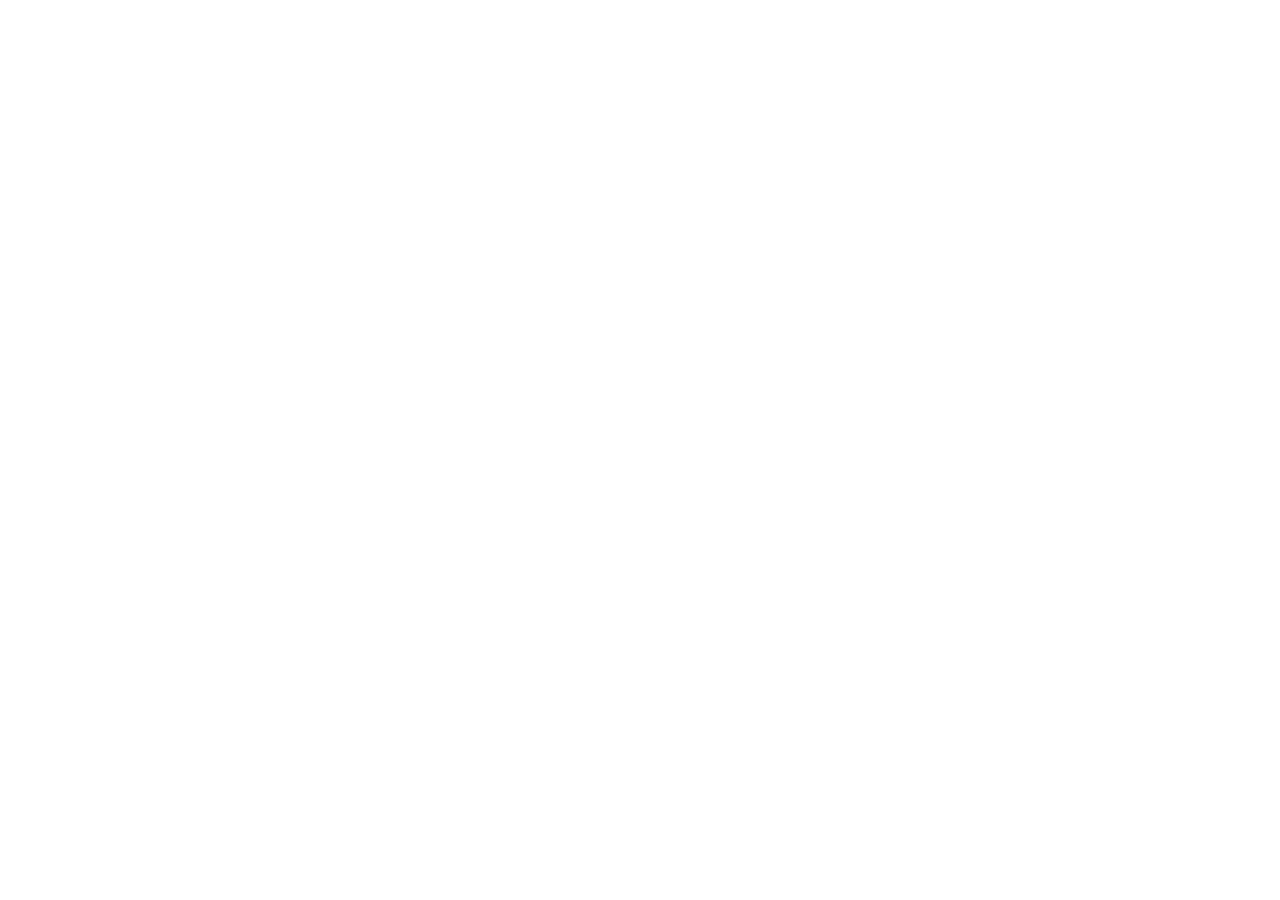
==== index.html @ 5ef4c427 "added metadata to html" ====
<!DOCTYPE html>
<html lang="en">
  <head>
	  <meta charset="UTF-8">
	  <meta name="author" content="Thomas Rotchford">
	  <meta name="description" content="CIS233DA Project">
	  <meta name="keywords" content="HTML, CSS, Project">
    	  <link rel="stylesheet" href="./main.css">
    <title>Add Title</title>
  </head>
  <body>

  </body>
</html>
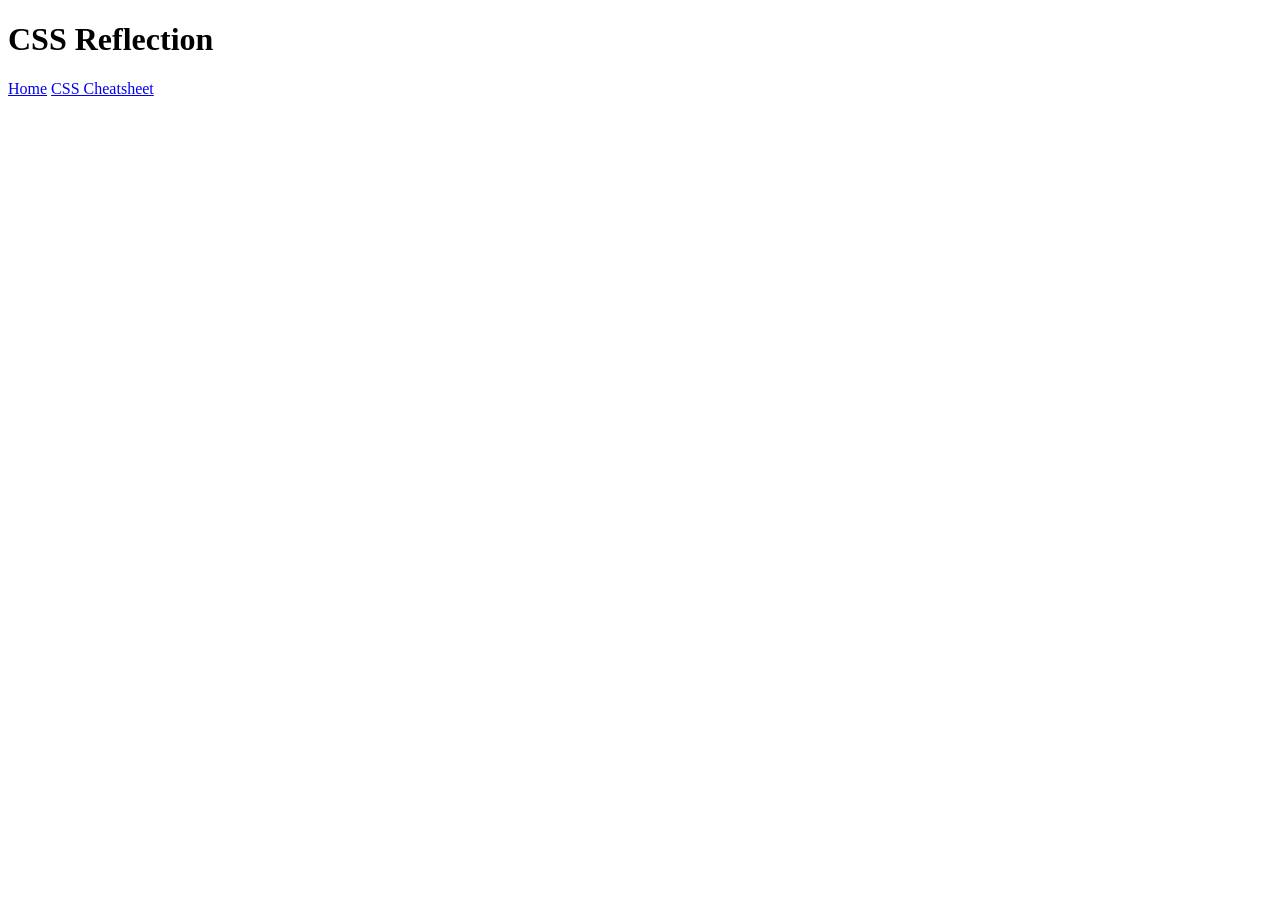
==== commit 00a37f98: "added header and links to main page" ====
--- a/index.html
+++ b/index.html
@@ -9,6 +9,13 @@
     <title>Add Title</title>
   </head>
   <body>
+	<h1>CSS Reflection</h1>
+	<header>
+		<nav>
+			<a href="index.html">Home</a>
+			<a href="css-cheatsheet.html">CSS Cheatsheet</a>
 
+		</nav>
+	</header>	
   </body>
 </html>
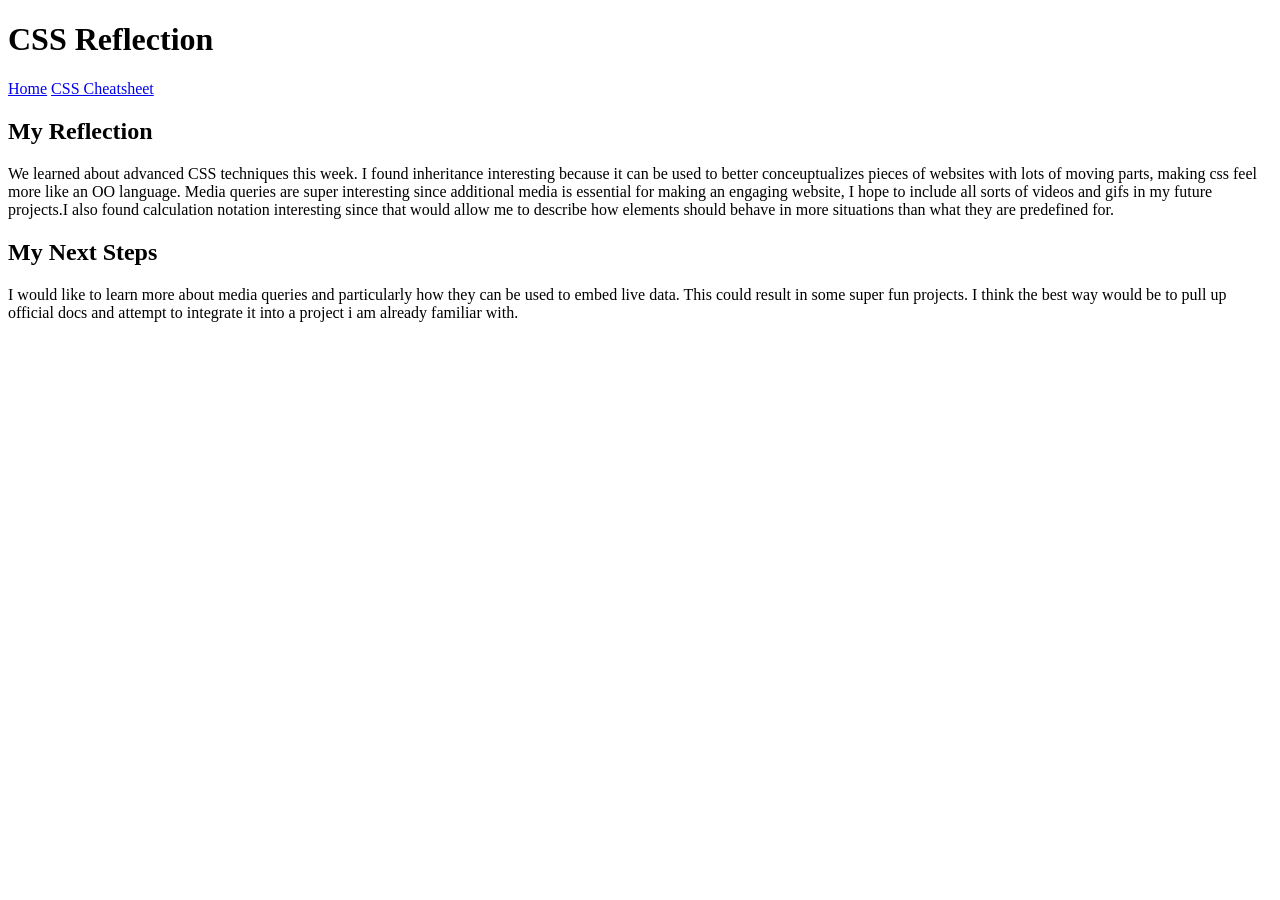
==== commit 5c41ec2e: "wrote responses to lessons questions on main page" ====
--- a/index.html
+++ b/index.html
@@ -14,8 +14,17 @@
 		<nav>
 			<a href="index.html">Home</a>
 			<a href="css-cheatsheet.html">CSS Cheatsheet</a>
+	</header>
 
-		</nav>
-	</header>	
+	<main>
+		<h2>My Reflection</h2>
+		<p>We learned about advanced CSS techniques this week. I found inheritance interesting because it can be used to better conceuptualizes pieces of websites with lots of moving parts, making css feel more like an OO language. Media queries are super interesting since additional media is essential for making an engaging website, I hope to include all sorts of videos and gifs in my future projects.I also found calculation notation interesting since that would allow me to describe how elements should behave in more situations than what they are predefined for.   </p>
+		<h2>My Next Steps </h2>
+		<p>I would like to learn more about media queries and particularly how they can be used to embed live data. This could result in some super fun projects. I think the best way would be to pull up official docs and attempt to integrate it into a project i am already familiar with. </p>
+	</main>
+
+	<footer>
+
+	</footer>
   </body>
 </html>
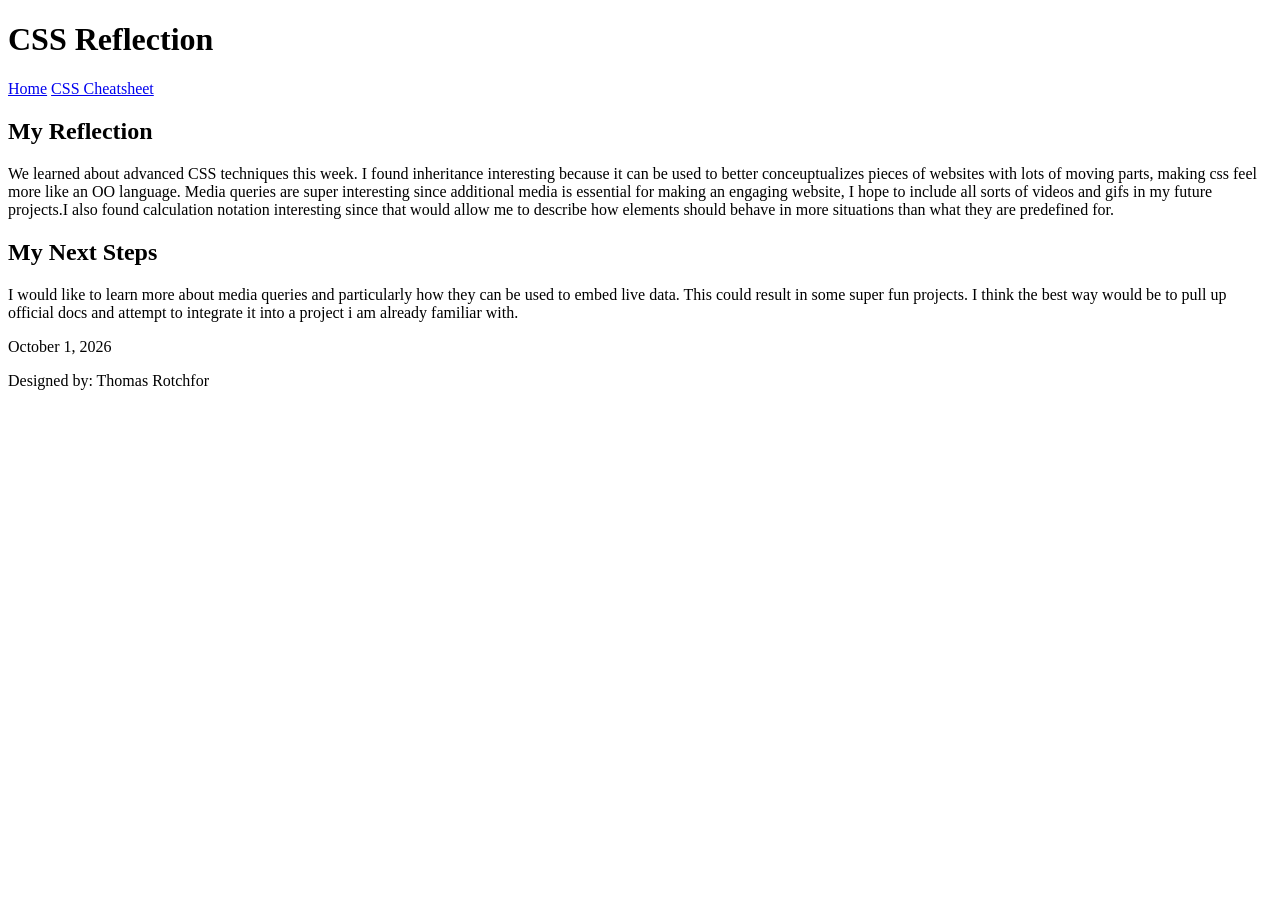
==== commit a967a7d3: "updated footer" ====
--- a/index.html
+++ b/index.html
@@ -24,7 +24,8 @@
 	</main>
 
 	<footer>
-
+		<p><time datetime="2026-10-05">October 1, 2026</time> </p>
+		<p>Designed by: Thomas Rotchfor </p>
 	</footer>
   </body>
 </html>
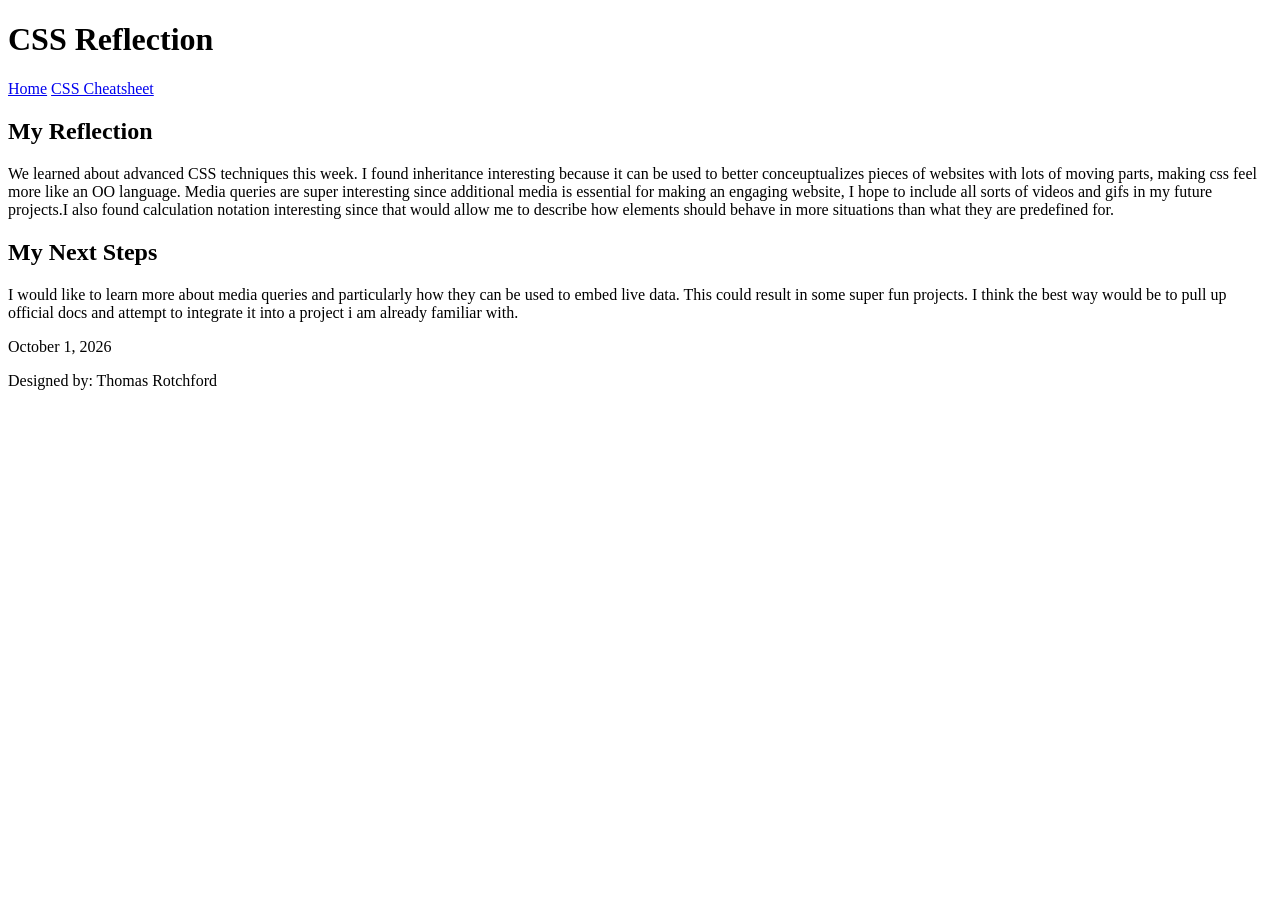
==== commit 14bb2d3f: "added cheatsheet" ====
--- a/index.html
+++ b/index.html
@@ -6,7 +6,7 @@
 	  <meta name="description" content="CIS233DA Project">
 	  <meta name="keywords" content="HTML, CSS, Project">
     	  <link rel="stylesheet" href="./main.css">
-    <title>Add Title</title>
+    <title>Main Page</title>
   </head>
   <body>
 	<h1>CSS Reflection</h1>
@@ -25,7 +25,7 @@
 
 	<footer>
 		<p><time datetime="2026-10-05">October 1, 2026</time> </p>
-		<p>Designed by: Thomas Rotchfor </p>
+		<p>Designed by: Thomas Rotchford </p>
 	</footer>
   </body>
 </html>
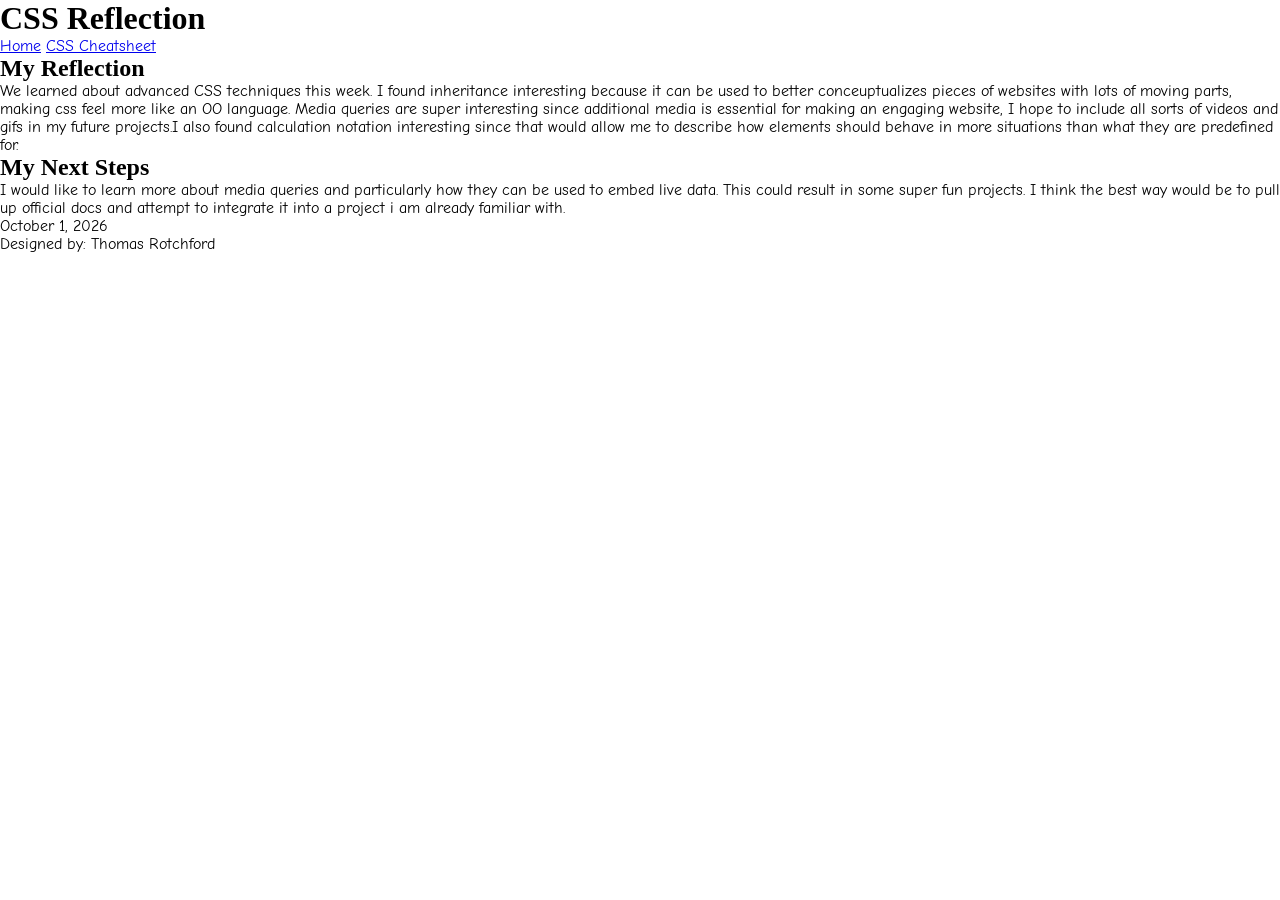
==== commit d65853f0: "updated stylesheet" ====
--- a/index.html
+++ b/index.html
@@ -5,7 +5,7 @@
 	  <meta name="author" content="Thomas Rotchford">
 	  <meta name="description" content="CIS233DA Project">
 	  <meta name="keywords" content="HTML, CSS, Project">
-    	  <link rel="stylesheet" href="./main.css">
+    	  <link rel="stylesheet" href="./css/main.css">
     <title>Main Page</title>
   </head>
   <body>
--- a/css/main.css
+++ b/css/main.css
@@ -0,0 +1,37 @@
+/*
+Thomas Rotchford
+Brian Thurber
+CIS233DA
+Section 27491
+*/
+
+@import url('https://fonts.googleapis.com/css2?family=Comic+Neue:wght@400;700&family=Courier+Prime:wght@400;700&family=Tinos:wght@400;700&display=swap');
+
+
+* {
+    margin: 0;
+    padding: 0;
+    box-sizing: border-box;
+}
+
+
+:root {
+    --light-color: #fff;
+    --dark-color: #222;
+    --shadow-color: rgba(34, 34, 34, 0.3);
+    --heading-color: #036;
+    --accent-color: hsl(180, 100%, 25%);
+}
+
+body {
+    font-family: "Comic Neue", cursive;
+}
+
+h1,
+h2 {
+    font-family: "Tinos", serif;
+}
+
+code {
+    font-family: "Courier Prime", monospace;
+}
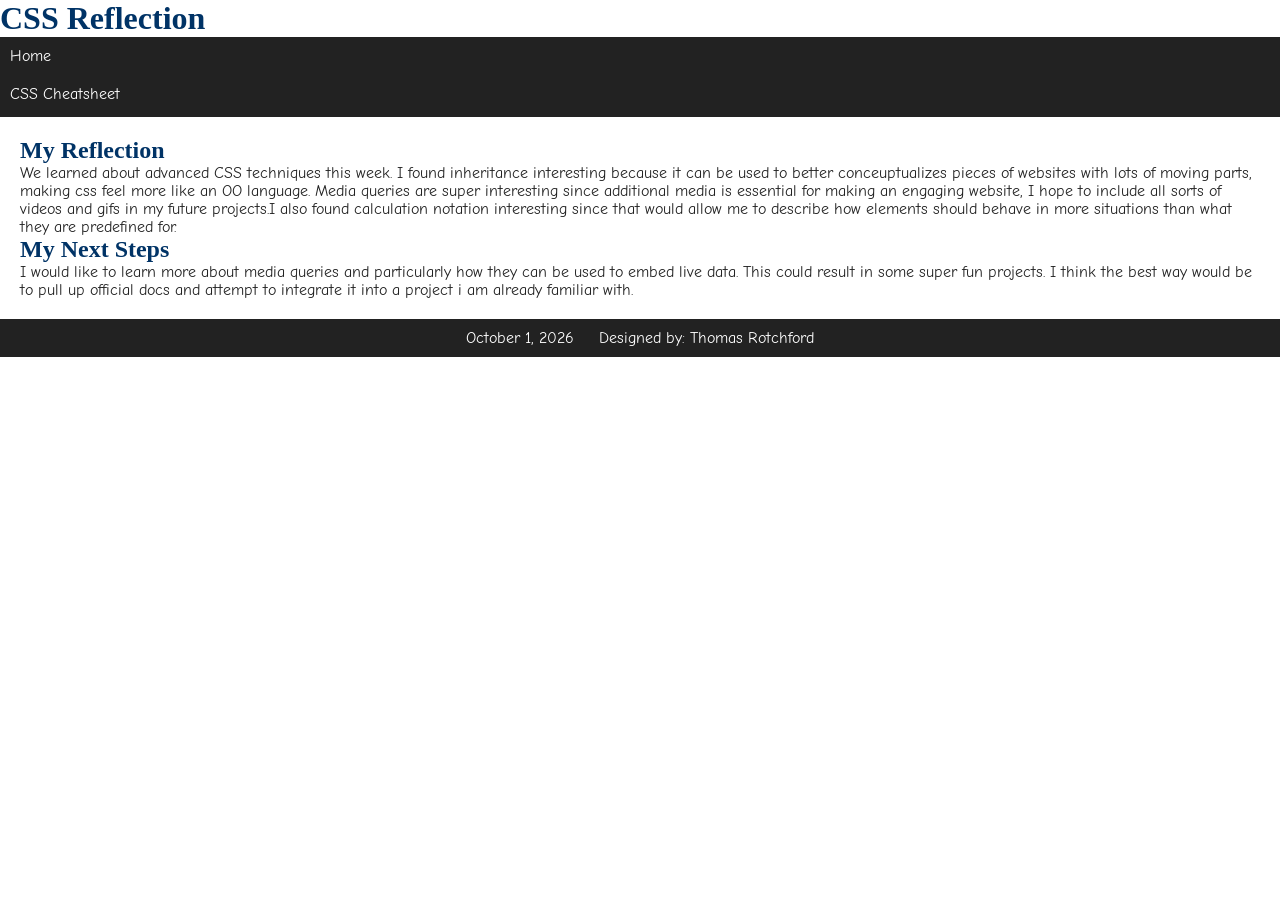
==== commit c31b5b55: "Completed final review and updates before submission." ====
--- a/index.html
+++ b/index.html
@@ -4,7 +4,7 @@
 	  <meta charset="UTF-8">
 	  <meta name="author" content="Thomas Rotchford">
 	  <meta name="description" content="CIS233DA Project">
-	  <meta name="keywords" content="HTML, CSS, Project">
+	  <meta name="keywords" content="HTML, CSS, Project, complete">
     	  <link rel="stylesheet" href="./css/main.css">
     <title>Main Page</title>
   </head>
--- a/css/main.css
+++ b/css/main.css
@@ -35,3 +35,86 @@
 code {
     font-family: "Courier Prime", monospace;
 }
+
+body {
+    background: var(--light-color);
+    color: var(--dark-color);
+    font-family: "Comic Neue", sans-serif;
+}
+
+h1,
+h2 {
+    font-family: "Tinos", serif;
+    color: var(--heading-color);
+}
+
+header {
+    width: 100vw;
+    height: 80px;
+    background: var(--dark-color);
+    color: var(--light-color);
+}
+
+header h1,
+header nav {
+    float: left;
+}
+
+header h1 {
+    margin: 20px 0 0 20px;
+    color: var(--light-color);
+}
+
+header a {
+    display: block;
+    color: var(--light-color);
+    text-decoration: none;
+    padding: 10px;
+}
+
+header a:hover {
+    background: var(--light-color);
+    color: var(--dark-color);
+}
+
+main {
+    padding: 20px;
+}
+
+.selector-card {
+    border: 1px solid var(--dark-color);
+    border-radius: 20px 0 20px 0;
+    box-shadow: 2px 2px 5px var(--shadow-color);
+    text-align: center;
+    background: white;
+    float: left;
+    margin: 10px;
+    width: 300px;
+    padding: 20px 10px 10px 10px;
+}
+
+.selector-card p {
+    text-transform: uppercase;
+    font-weight: bold;
+    border-bottom: 1px solid var(--dark-color);
+    padding: 10px;
+}
+
+.selector-card code {
+    font-family: "Courier Prime", monospace;
+    color: var(--accent-color);
+    display: block;
+    padding: 10px;
+}
+
+footer {
+    background: var(--dark-color);
+    color: var(--light-color);
+    text-align: center;
+    clear: both;
+}
+
+footer p {
+    display: inline-block;
+    padding: 10px;
+}
